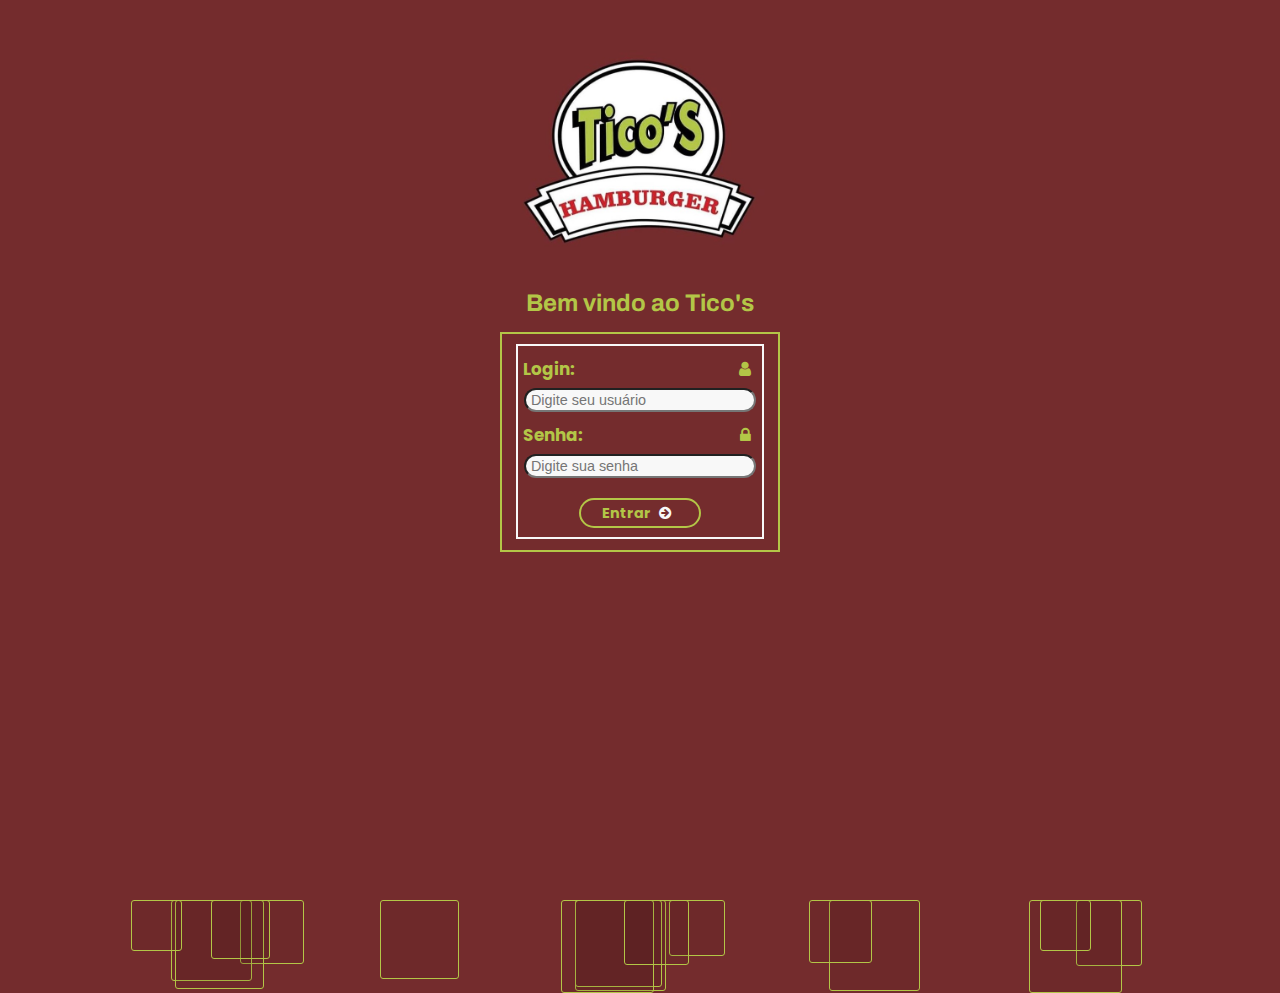
==== index.html @ d80c4042 "Página de Login" ====
<!DOCTYPE html>
<html lang="pt-br">
<head>
    <meta charset="UTF-8">
    <meta name="viewport" content="width=device-width, initial-scale=1.0">
    <title>Login - Tico's</title>
    <link rel="icon" href="_imagens/ticos.png">
    <link rel="stylesheet" href="_css/style.css">
    <link href="https://fonts.googleapis.com/css2?family=Archivo&family=Poppins:wght@300&display=swap" rel="stylesheet">
    <link href="https://stackpath.bootstrapcdn.com/font-awesome/4.7.0/css/font-awesome.min.css" rel="stylesheet"
    integrity="sha384-wvfXpqpZZVQGK6TAh5PVlGOfQNHSoD2xbE+QkPxCAFlNEevoEH3Sl0sibVcOQVnN" crossorigin="anonymous">
</head>
<body>
    <header>
        <img class="logo" src="_imagens/logo.jpg" alt="Logo">
        <h1 class="title">Bem vindo ao Tico's</h1>
    </header>
    <form method="POST" class="form">
            <fieldset class="login">
                <strong>Login:<i class="fa fa-user"></i></strong> 
                    <input type="text" placeholder="Digite seu usuário" required>
                <strong>Senha:<i class="fa fa-lock"></i></strong>
                    <input type="password" maxlength="10" placeholder="Digite sua senha" required>
                <span><button>Entrar <i class="fa fa-arrow-circle-right"></i></button></span>
            </fieldset>
    </form>
    <ul class="animation"></ul>
    <script src="script/script.js"></script>
</body>
</html>
---- _css/style.css ----
/*RESET*/

*{
    margin: 0;
    padding: 0;
    outline: none;
    box-sizing: border-box;
}

/*Colors*/

:root{
    --red-logo: #742c2d;
    --green-logo: #b3c647;
    --button-color: rgba(202, 202, 142, 0.1);
    --light-color: #f8f8f8;
}

/*Body*/

html,body{
    font-family: 'Archivo', sans-serif;
    height: 100vh;
    background: var(--red-logo);
    overflow: hidden;
}

/*HEADER*/

header{
    display: flex;
    flex-direction: column;
    justify-content: center;
    align-items: center;
}

header .title{
    font-size: 1.5rem;
    margin-top: 1rem;
    font-size: 1.5rem;
    color: var(--green-logo);
}

header img{
    margin-top: 30px;
    width: 250px;
}

/*FORM*/

.form{
    display: flex;
    margin: 1rem auto;
    justify-content: center;
    align-items: center;
    border: 2px solid var(--green-logo);
    width: 100%;
    max-width: 280px;
    height: 220px;
}

.form .login{
    font-family: "Poppins", sans-serif;
    max-width: 90%;
    width: 90%;
    height: 90%;
    border: 2px solid #f8f8f8;
}

.form .login strong{
    color: var(--green-logo);
    display: flex;
    justify-content: space-between;
    margin: 10px 5px 0 5px;
    font-size: 1.05rem;
}

.form .login i{
    padding: 5px;
    margin-right: 1px;
    color: var(--green-logo)
}

.form .login input{
    display: flex;
    flex-direction: column;
    width: 95%;
    height: 24px;
    border-radius: 1rem;
    text-indent: 5px;
    margin: 5px auto 0 auto;
    font-size: 0.9rem;
    background-color: var(--light-color);
}

.form .login input:focus{
    border: 2px solid var(--green-logo);
}

.form .login span{
    display: flex;
    justify-content: center;
    align-items: center;
}
.form .login button{
    margin-top: 20px;
    width: 50%;
    height: 30px;
    border-radius: 1rem;
    font-family: "Poppins", sans-serif;
    font-size: 0.9rem;
    font-weight: bold;
    color: var(--green-logo);
    background: var(--red-logo);
    border: 2px solid var(--green-logo);
    cursor: pointer;
}

.form .login button:hover{
    background: var(--button-color);
    transition: 500ms;
}

.form .login button i {
    color: var(--light-color);
}

/*ANIMATIONS*/

@keyframes moveX{
    from{
        transform: translateX(-102%);
    }to{
        transform: translateY(0);
    }
}

@keyframes moveY{
    from{
        transform: translateY(-100%);
    }to{
        transform: translateY(0);
    }
}

@keyframes opacity{
    from{
        opacity: 0;
    }to{
        opacity: 1;
    }
}

@keyframes up{
    from{
        opacity:0
    }50%{
        opacity:1
    }to{
        opacity: 0;
        transform: translateY(-800px) rotate(960deg);
    }
}

/*ANIMATIONS FORM*/

.form{
    animation-name: moveX, opacity;
    animation-duration: 1.5s;
    animation-delay: 200ms;
    animation-fill-mode: backwards;
}

header img{
    animation-name: moveY; 
    animation-duration: 1s;
    animation-delay: 2s;
    animation-fill-mode: backwards;
}

.form .login input{
    animation-name: opacity;
    animation-duration: 1s;
    animation-delay: 1s;
    animation-fill-mode: backwards;
}

header h1{
    animation-name: opacity;
    animation-duration: 1.5s;
    animation-delay: 2.5s;
    animation-fill-mode: backwards;
}

/*MEDIA QUERIES*/

@media (min-width: 1024px){
    /*ANIMATION LI*/
    .animation li{
        width: 20px;
        height: 20px;
        background-color: rgba(63, 19, 19, 0.1);
        display: block;
        position: absolute;
        bottom: -40px;
        animation: up infinite;
        animation-direction: alternate;
        border: 1px var(--green-logo) solid;
        border-radius: 3px;
    }
}
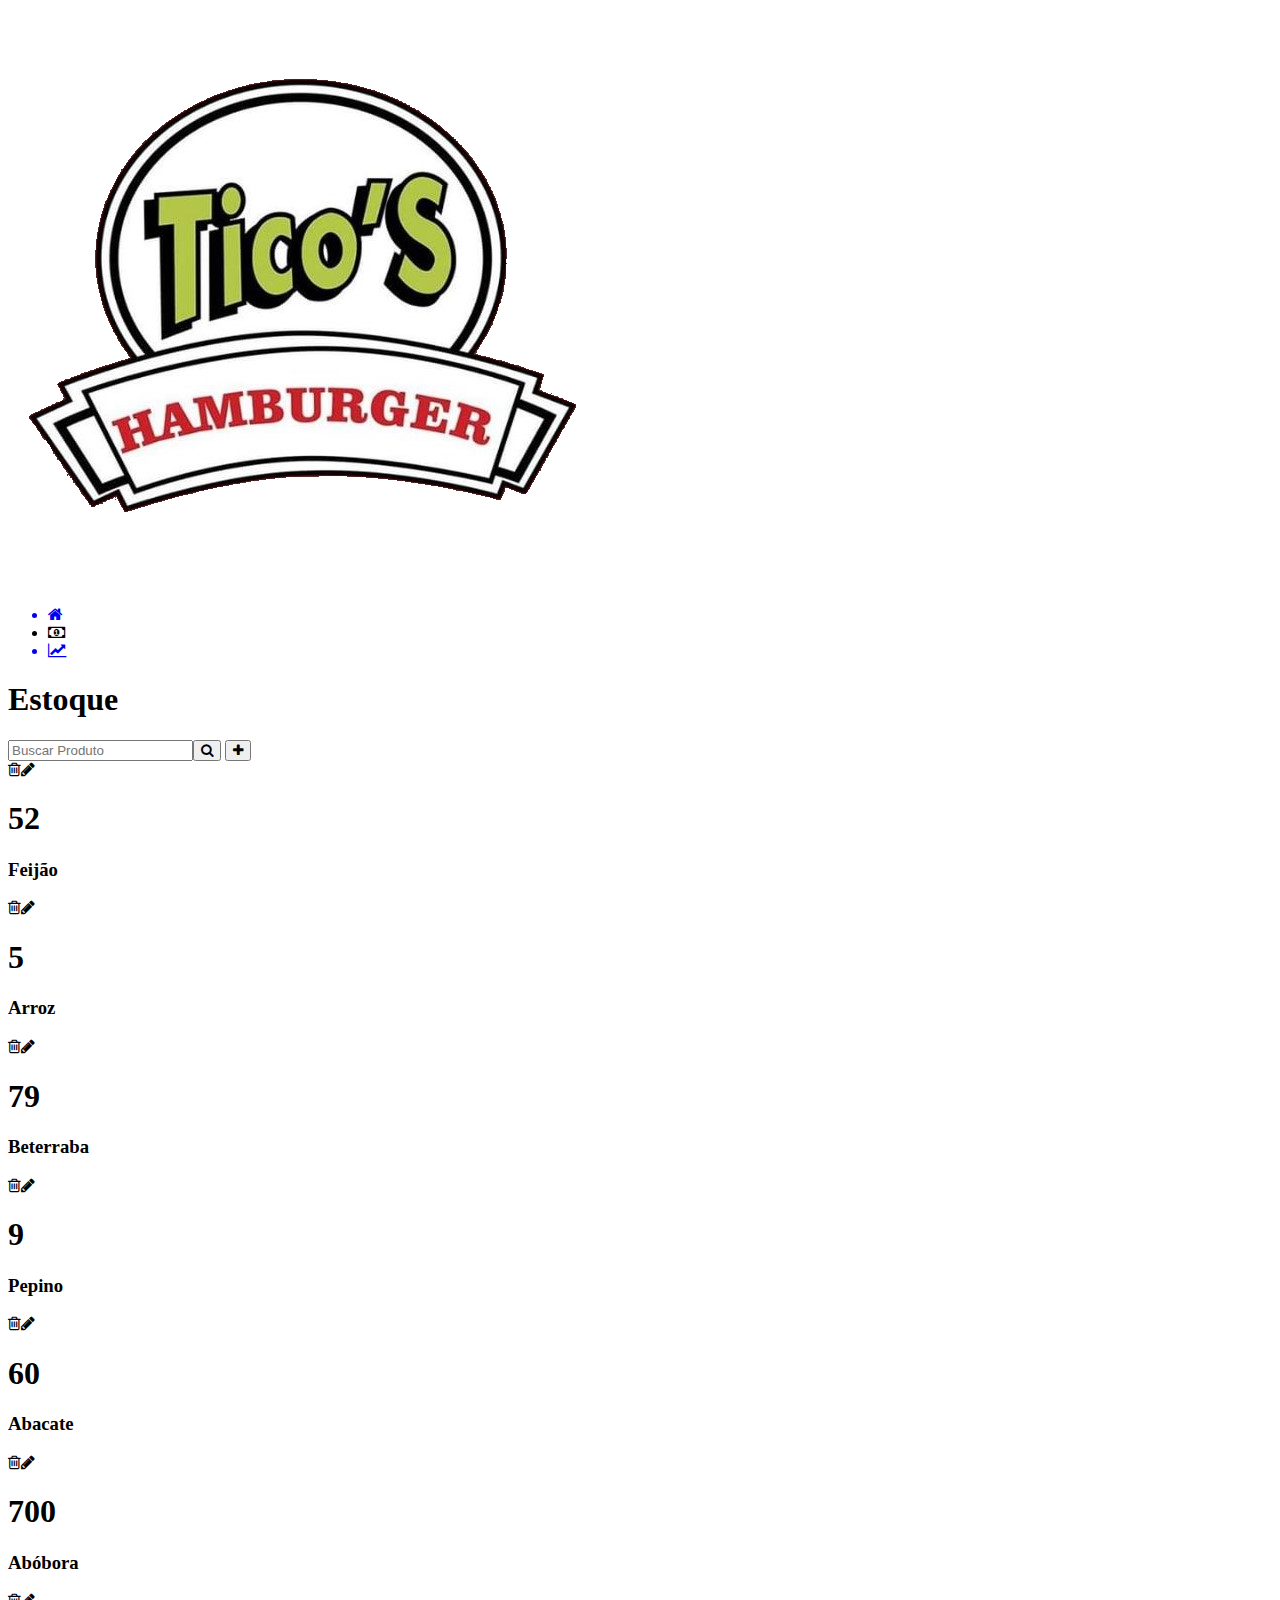
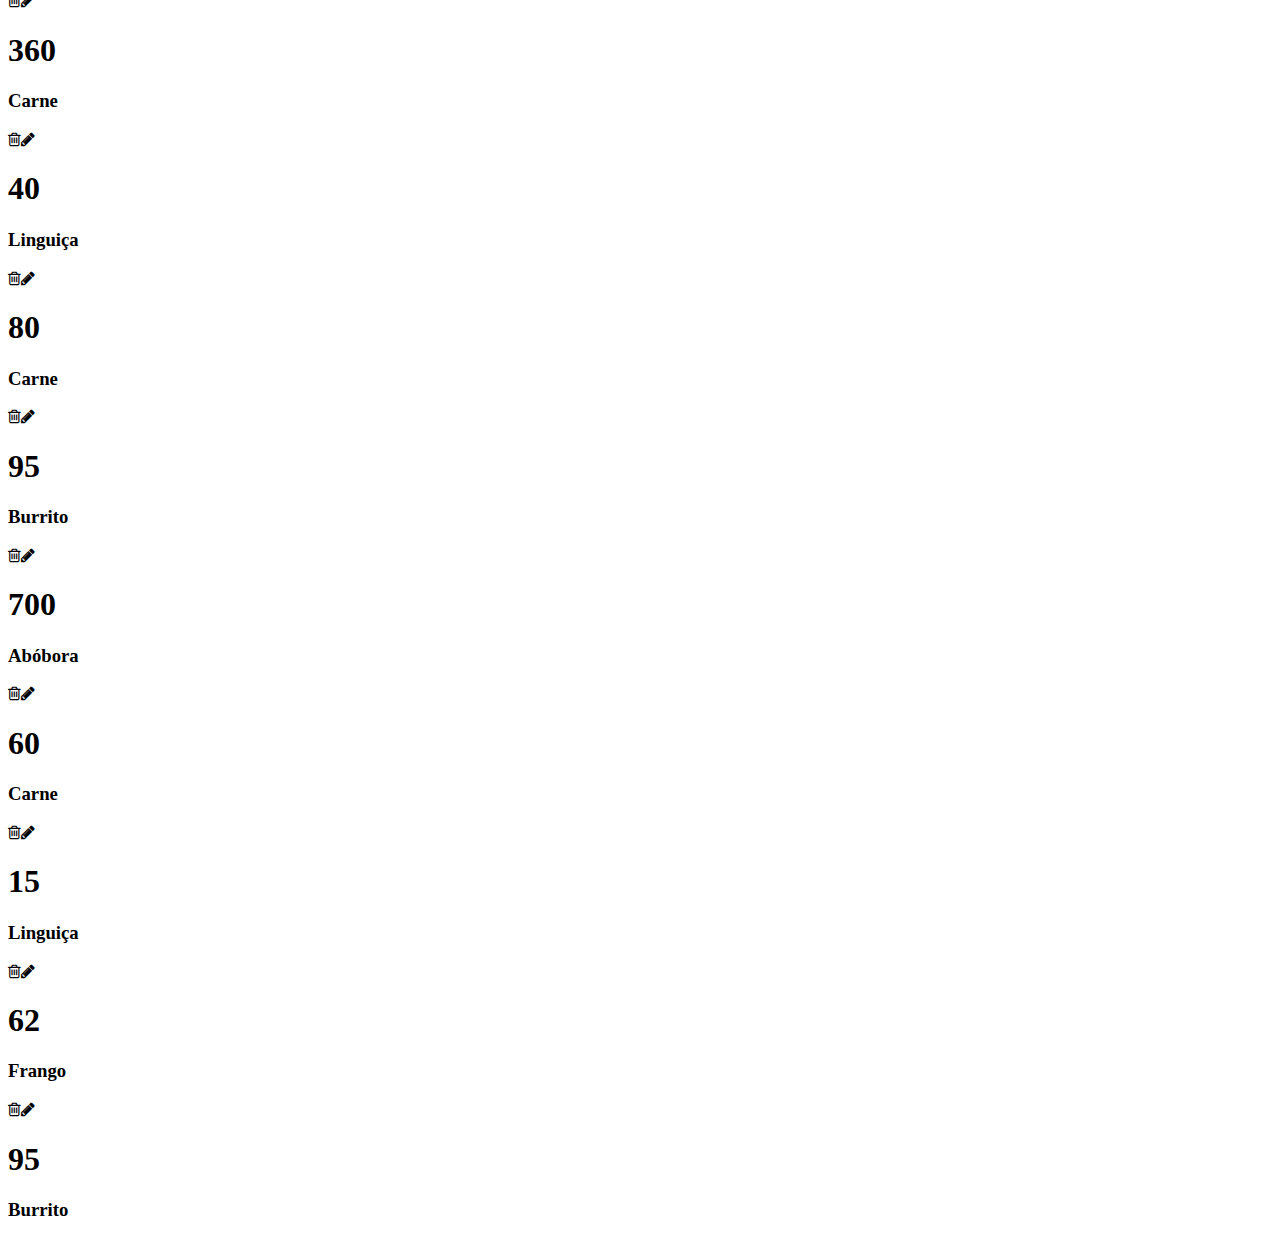
==== commit 2bd13956: "Estoque v1.1" ====
--- a/index.html
+++ b/index.html
@@ -1,30 +1,127 @@
-<!DOCTYPE html>
-<html lang="pt-br">
-<head>
-    <meta charset="UTF-8">
-    <meta name="viewport" content="width=device-width, initial-scale=1.0">
-    <title>Login - Tico's</title>
-    <link rel="icon" href="_imagens/ticos.png">
-    <link rel="stylesheet" href="_css/style.css">
-    <link href="https://fonts.googleapis.com/css2?family=Archivo&family=Poppins:wght@300&display=swap" rel="stylesheet">
-    <link href="https://stackpath.bootstrapcdn.com/font-awesome/4.7.0/css/font-awesome.min.css" rel="stylesheet"
-    integrity="sha384-wvfXpqpZZVQGK6TAh5PVlGOfQNHSoD2xbE+QkPxCAFlNEevoEH3Sl0sibVcOQVnN" crossorigin="anonymous">
-</head>
-<body>
-    <header>
-        <img class="logo" src="_imagens/logo.jpg" alt="Logo">
-        <h1 class="title">Bem vindo ao Tico's</h1>
-    </header>
-    <form method="POST" class="form">
-            <fieldset class="login">
-                <strong>Login:<i class="fa fa-user"></i></strong> 
-                    <input type="text" placeholder="Digite seu usuário" required>
-                <strong>Senha:<i class="fa fa-lock"></i></strong>
-                    <input type="password" maxlength="10" placeholder="Digite sua senha" required>
-                <span><button>Entrar <i class="fa fa-arrow-circle-right"></i></button></span>
-            </fieldset>
-    </form>
-    <ul class="animation"></ul>
-    <script src="script/script.js"></script>
-</body>
+<!DOCTYPE html>
+<html lang="pt-br">
+<head>
+    <meta charset="UTF-8">
+    <meta name="viewport" content="width=device-width, initial-scale=1.0">
+    <link rel="icon" href="_imagens/ticos.png">
+    <link href="https://fonts.googleapis.com/css2?family=Archivo&family=Poppins:wght@300&display=swap" rel="stylesheet">
+    <link href="https://stackpath.bootstrapcdn.com/font-awesome/4.7.0/css/font-awesome.min.css" rel="stylesheet"
+    integrity="sha384-wvfXpqpZZVQGK6TAh5PVlGOfQNHSoD2xbE+QkPxCAFlNEevoEH3Sl0sibVcOQVnN" crossorigin="anonymous">
+    <link rel="stylesheet" href="_css/index.css">
+    <title>Home</title>
+</head>
+<body>
+    <div>
+        <header>
+            <img src="_imagens/ticos.png" alt="Logo">
+                <ul>
+                    <a href="index.html"><li><i class="fa fa-home"></i></li></a>
+                    <a><li><i class="fa fa-money"></i></li></a>
+                    <a href="reports.html"><li><i class="fa fa-line-chart"></i></li></a>
+                </ul>
+        </header>
+        <main>
+            <h1 class="dashboard">Estoque</h1>
+            <label><input type="search" placeholder="Buscar Produto"><button><i class="fa fa-search"></i></button></label>
+            <span class="button">
+                <a href="formProducts.html" target="_self">
+                    <button><i class="fa fa-plus"></i></button>
+                </a>
+            </span>
+            <div class="items">
+                <div class="item">
+                    <i class="fa fa-trash-o"><i class="fa fa-pencil" ></i></i>
+                    <h1 class="qtd">52</h1>
+                    <span><h3>Feijão</i></h3></span>
+                </div>
+
+                <div class="item">
+                    <i class="fa fa-trash-o"><i class="fa fa-pencil"></i></i>
+                    <h1 class="qtd">5</h1>
+                    <span><h3>Arroz</h3></span>
+                </div>
+
+                <div class="item">
+                    <i class="fa fa-trash-o"><i class="fa fa-pencil" ></i></i>
+                    <h1 class="qtd">79</h1>
+                    <span><h3>Beterraba</h3></span>
+                </div>
+
+                <div class="item">
+                    <i class="fa fa-trash-o"><i class="fa fa-pencil" ></i></i>
+                    <h1 class="qtd">9</h1>
+                    <span><h3>Pepino</h3></span>
+                </div>
+
+                <div class="item">
+                    <i class="fa fa-trash-o"><i class="fa fa-pencil" ></i></i>
+                    <h1 class="qtd">60</h1>
+                    <span><h3>Abacate</h3></span>
+                </div>
+
+                <div class="item">
+                    <i class="fa fa-trash-o"><i class="fa fa-pencil" ></i></i>
+                    <h1 class="qtd">700</h1>
+                    <span><h3>Abóbora</h3></span>
+                </div>
+
+                <div class="item">
+                    <i class="fa fa-trash-o"><i class="fa fa-pencil" ></i></i>
+                    <h1 class="qtd">360</h1>
+                    <span><h3>Carne</h3></span>
+                </div>
+                
+                <div class="item">
+                    <i class="fa fa-trash-o"><i class="fa fa-pencil" ></i></i>
+                    <h1 class="qtd">40</h1>
+                    <span><h3>Linguiça</h3></span>
+                </div>
+
+                <div class="item">
+                    <i class="fa fa-trash-o"><i class="fa fa-pencil" ></i></i>
+                    <h1 class="qtd">80</h1>
+                    <span><h3>Carne</i></h3></span>
+                </div>
+
+                <div class="item">
+                    <i class="fa fa-trash-o"><i class="fa fa-pencil" ></i></i>
+                    <h1  class="qtd">95</h1>
+                    <span><h3>Burrito</h3></span>
+                </div>
+
+                <div class="item">
+                    <i class="fa fa-trash-o"><i class="fa fa-pencil" ></i></i>
+                    <h1 class="qtd">700</h1>
+                    <span><h3>Abóbora</h3></span>
+                </div>
+
+                <div class="item">
+                    <i class="fa fa-trash-o"><i class="fa fa-pencil" ></i></i>
+                    <h1 class="qtd">60</h1>
+                    <span><h3>Carne</h3></span>
+                </div>
+                
+                <div class="item">
+                    <i class="fa fa-trash-o"><i class="fa fa-pencil" ></i></i>
+                    <h1 class="qtd">15</h1>
+                    <span><h3>Linguiça</h3></span>
+                </div>
+
+                <div class="item">
+                    <i class="fa fa-trash-o"><i class="fa fa-pencil" ></i></i>
+                    <h1 class="qtd">62</h1>
+                    <span><h3>Frango</h3></span>
+                </div>
+
+                <div class="item">
+                    <i class="fa fa-trash-o"><i class="fa fa-pencil"></i></i>
+                    <h1 class="qtd">95</h1>
+                    <span><h3>Burrito</i></h3></span>
+                </div>
+            </div>
+        </main>
+    </div>
+    <script src="script/functions.js">
+    </script>
+</body>
 </html>